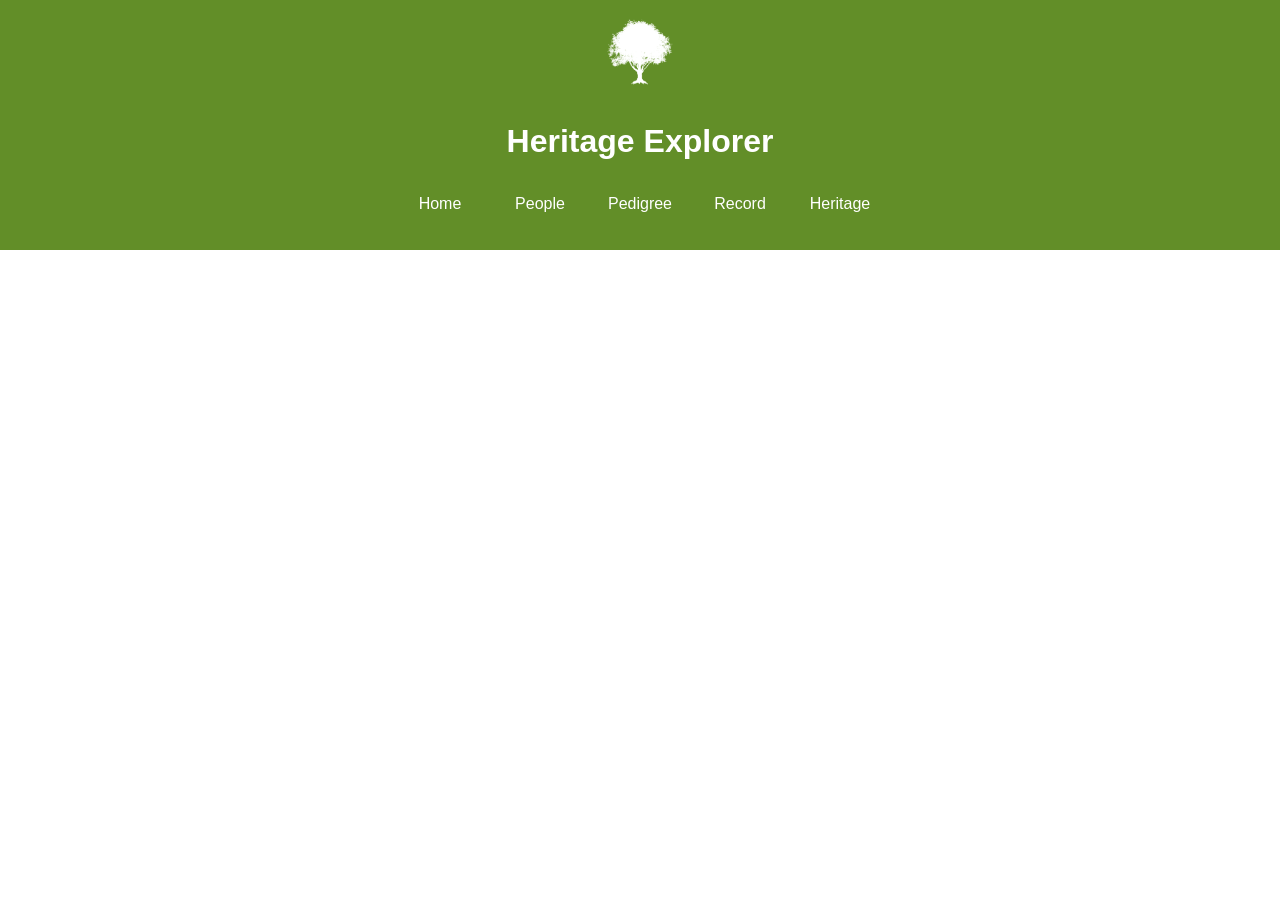
==== family-group.html @ 2cfc9a91 "changed family_group.html to family-group" ====
<!DOCTYPE html>
<html lang="en">

<head>
    <meta charset="UTF-8">
    <meta name="viewport" content="width=device-width, initial-scale=1.0">
    <title>Heritage Explorer</title>
    <link rel="stylesheet" href="styles.css">
    <script src="main.js" defer></script>
</head>

<body>
    <header>
        <img src="images/tree.png" alt="tree logo">
        <h1>Heritage Explorer</h1>
        <nav>
            <ul class="main-nav">
                <li><a href="index.html">Home</a></li>
                <li><a href="people.html">People</a></li>
                <li><a href="pedigree.html">Pedigree</a></li>
                <li><a href="family-group.html">Record</a></li>
                <li><a href="heritage.html">Heritage</a></li>
            </ul>
        </nav>
    </header>
    <main id="main-content" role="main">

    </main>
</body>

</html>
---- styles.css ----
body {
    font-family: Arial, Helvetica, sans-serif;
    margin: 0;
    padding: 0;
    line-height: 1.6;
    color: #1c6238;
}

header,
footer {
    padding: 1rem;
    text-align: center;
    background-color: #628e28;
    /*background-color: #396a1d;*/
    color: white;
}

header img {
    max-width: 70px;
    height: auto;
}

.main-nav {
    display: grid;
    grid-template-columns: 100px 100px 100px 100px 100px;
    justify-content: center;
    list-style: none;
    padding: 0;
}

.main-nav li {
    padding: 2px;
}

.main-nav a {
    text-decoration: none;
    color: white;
}

.pedigree-chart {
    padding: 1rem;
    margin: 0;
}

form {
    display: flex;
    flex-direction: column;
    border: 2px solid #a2bea6;
    border-radius: 8px;
    padding: 1rem;
}

form label {
    margin-top: 0.75rem;
    margin-bottom: 0.25rem;
    font-weight: bold;
}

form input,
form select {
    padding: 0.65rem;
    border: 1px solid #aab8c2;
    border-radius: 5px;
    font: inherit;
    background-color: #fff;
    box-sizing: border-box;
    width: 100%;
    color: #3e673b;
}

form input:focus,
form select:focus {
    outline: 2px solid #1c6238;
    outline-offset: 1px;
}

#formButton {
    padding: 1em;
    margin: 0;
    margin-top: 15px;
    background-color: #628e28;
    color: white;
}

#main-content {
    padding: 1rem;
    margin: 0;
}

.dashboard {
    display: grid;
    gap: 1rem;
}

.card {
    background-color: white;
    border: 1px solid #d1d1d1;
    border-radius: 10px;
    padding: 1rem;
    box-shadow: 2px 2px 5px rgba(0, 0, 0, .1);
}

.stats-grid {
    display: grid;
    grid-template-columns: repeat(2, 1fr);
    gap: 10px;
}

.stat-box {
    text-align: center;
    background-color: #edf4e6;
    border-radius: 10px;
    padding: .5rem;
}

.tree-preview {
    display: flex;
    flex-direction: column;
    gap: 1rem;
}

.tree-level {
    display: flex;
    justify-content: center;
    gap: 10px;
}

.tree-person {
    background: #628e28;
    color: white;
    padding: 10px;
    border-radius: 8px;
}

.tree-person {
    animation: fadeInUp 1s ease;
}

@keyframes fadeInUp {
    from {
        opacity: 0;
        transform: translateY(20px);
    }

    to {
        opacity: 1;
        transform: translateY(0);
    }
}

.donut-chart {
    width: 200px;
    height: 200px;

    background:
        conic-gradient(#628e28 0% 40%,
            #2F6F4F 40% 70%,
            #8BAA5A 70% 90%,
            #BFCC94 90% 100%);

    border-radius: 50%;
    position: relative;
}

.donut-center {
    width: 100px;
    height: 100px;
    background: white;
    border-radius: 50%;

    position: absolute;
    top: 50%;
    left: 50%;
    transform: translate(-50%, -50%);

    display: flex;
    justify-content: center;
    align-items: center;
}

.country-grid {
    display: grid;
    gap: 1rem;
}

.country-card {
    border: 1px solid #ccc;
    border-radius: 8px;
    padding: 1rem;
    cursor: pointer;
}

.country-card:hover {
    background-color: #edf4e6;
}

@media (min-width: 768px) {

    .dashboard {
        grid-template-columns: repeat(2, 1fr);
    }

    .stats-grid {
        grid-template-columns: repeat(4, 1fr);
    }

    .country-grid {
        grid-template-columns: repeat(2, 1fr);
    }
}
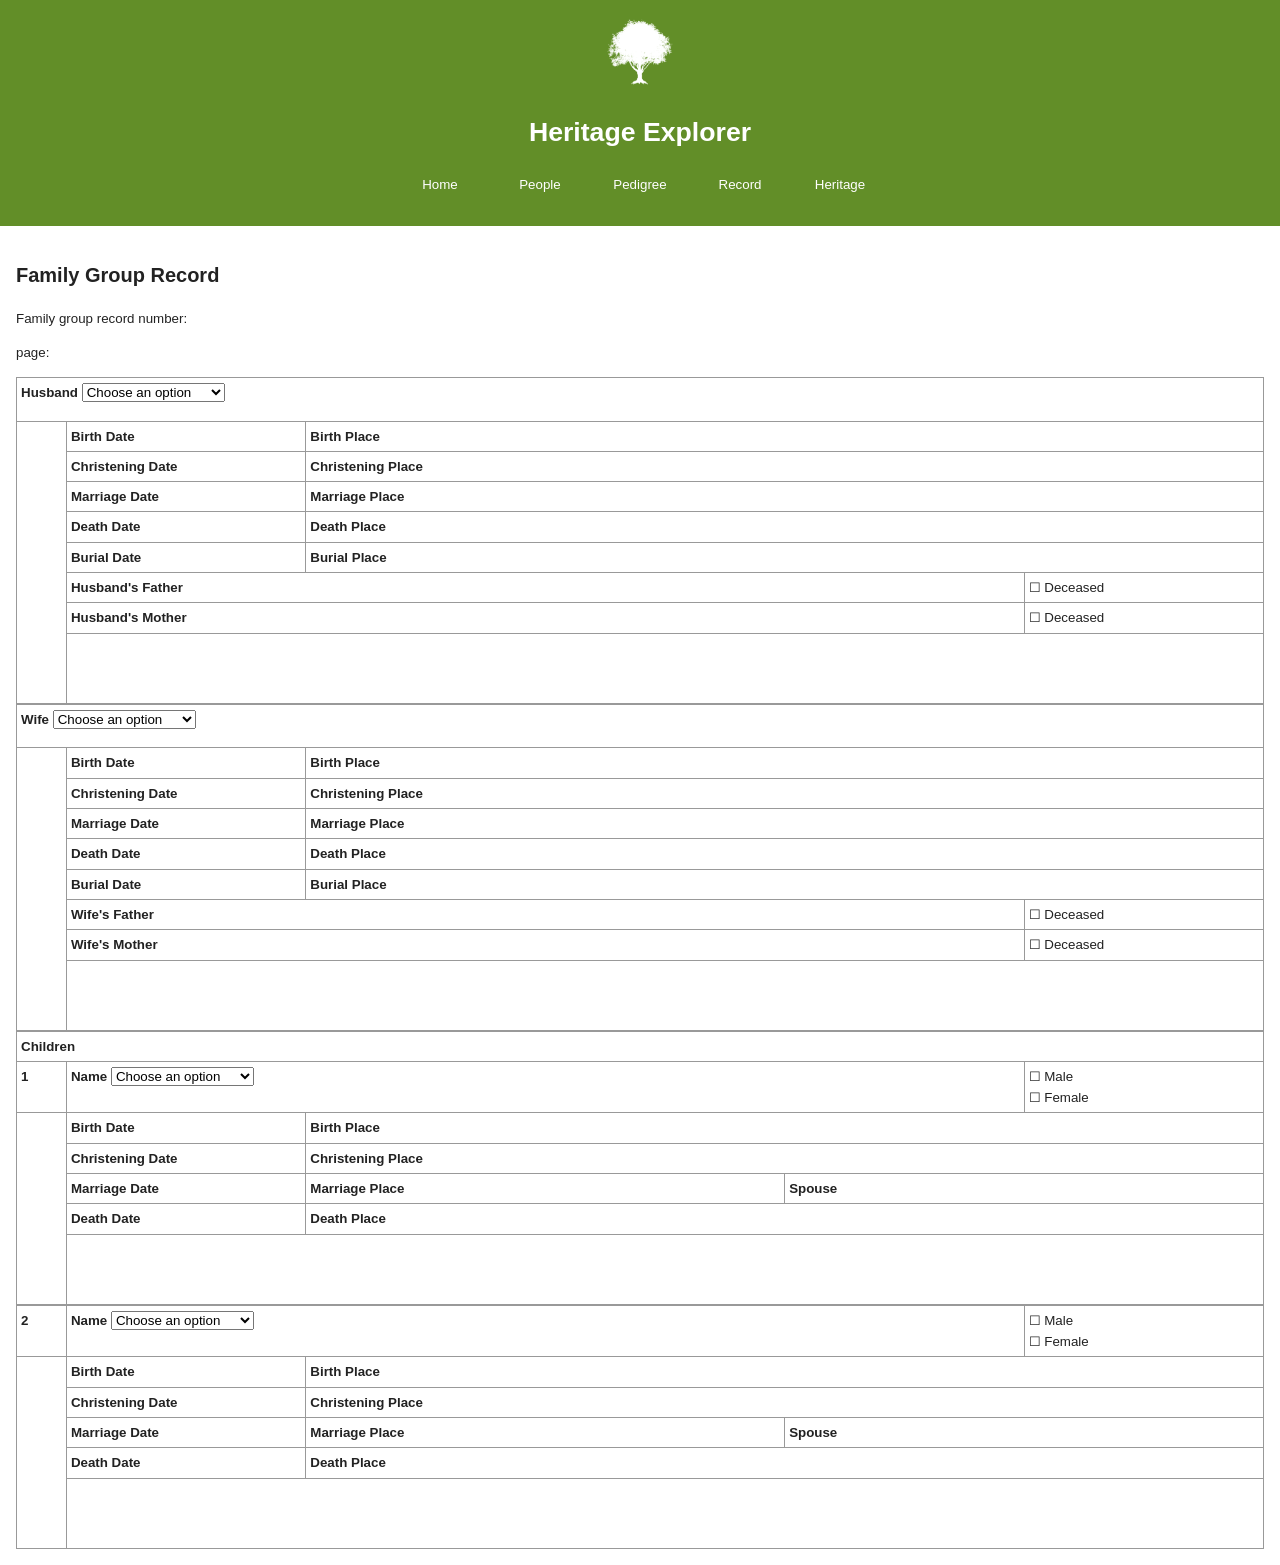
==== commit 70b168de: "Started a temporary css for the family group record page. I also created the html for the family gro" ====
--- a/family-group.html
+++ b/family-group.html
@@ -6,6 +6,7 @@
     <meta name="viewport" content="width=device-width, initial-scale=1.0">
     <title>Heritage Explorer</title>
     <link rel="stylesheet" href="styles.css">
+    <link rel="stylesheet" href="/styles/fam-group.css">
     <script src="main.js" defer></script>
 </head>
 
@@ -24,8 +25,249 @@
         </nav>
     </header>
     <main id="main-content" role="main">
+        <h2>Family Group Record</h2>
+        <section id="record-info">
+            <p>Family group record number: <span id="record-number"></span></p>
+            <p>page: <span id="page-number"></span></p>
+        </section>
+
+        <!-- HUSBAND  -->
+        <section class="husband-section">
+            <table class="husband-table" border="1">
+                    <colgroup>
+                        <col class="narrow-column">
+                        <col>
+                        <col>
+                        <col>
+                        <col>
+                        <col>
+                    </colgroup>
+                <thead>
+                    <tr>
+                        <td colspan="6">
+                            <label for="husband-choice"><strong>Husband</strong></label>
+                            <select id="husband-choice">
+                                <option value="">Choose an option</option>
+                                <option value="new">Add New Person</option>
+                                <option value="existing">Link Existing Person</option>
+                            </select>
+                            <br>
+                            <p class="name"></p>
+                        </td>
+                    </tr>
+                </thead>
+                <tbody>
+                    <tr>
+                        <td rowspan="8"></td>
+                        <td><strong>Birth Date</strong><br></td>
+                        <td colspan="4"><strong>Birth Place</strong><br></td>
+                    </tr>
+                    <tr>
+                        <td><strong>Christening Date</strong><br></td>
+                        <td colspan="4"><strong>Christening Place</strong><br></td>
+                    </tr>
+                    <tr>
+                        <td><strong>Marriage Date</strong><br></td>
+                        <td colspan="4"><strong>Marriage Place</strong><br></td>
+                    </tr>
+                    <tr>
+                        <td><strong>Death Date</strong><br></td>
+                        <td colspan="4"><strong>Death Place</strong><br></td>
+                    </tr>
+                    <tr>
+                        <td><strong>Burial Date</strong><br></td>
+                        <td colspan="4"><strong>Burial Place</strong><br></td>
+                    </tr>
+                    <tr>
+                        <td colspan="4"><strong>Husband's Father</strong><br></td>
+                        <td>☐ Deceased</td>
+                    </tr>
+                    <tr>
+                        <td colspan="4"><strong>Husband's Mother</strong><br></td>
+                        <td>☐ Deceased</td>
+                    </tr>
+                    <tr class="empty-row">
+                        <td colspan="5"></td>
+                    </tr>
+                </tbody>
+            </table>
+        </section>
+
+        <!-- WIFE -->
+         <section class="wife-section">
+            <table class="wife-table" border="1">
+                    <colgroup>
+                        <col class="narrow-column">
+                        <col>
+                        <col>
+                        <col>
+                        <col>
+                        <col>
+                    </colgroup>
+                <thead>
+                    <tr>
+                        <td colspan="6">
+                            <label for="wife-choice"><strong>Wife</strong></label>
+                            <select id="wife-choice">
+                                <option value="">Choose an option</option>
+                                <option value="new">Add New Person</option>
+                                <option value="existing">Link Existing Person</option>
+                            </select>
+                            <br>
+                            <p class="name"></p>
+                        </td>
+                    </tr>
+                </thead>
+                <tbody>
+                    <tr>
+                        <td rowspan="8"></td>
+                        <td><strong>Birth Date</strong><br></td>
+                        <td colspan="4"><strong>Birth Place</strong><br></td>
+                    </tr>
+                    <tr>
+                        <td><strong>Christening Date</strong><br></td>
+                        <td colspan="4"><strong>Christening Place</strong><br></td>
+                    </tr>
+                    <tr>
+                        <td><strong>Marriage Date</strong><br></td>
+                        <td colspan="4"><strong>Marriage Place</strong><br></td>
+                    </tr>
+                    <tr>
+                        <td><strong>Death Date</strong><br></td>
+                        <td colspan="4"><strong>Death Place</strong><br></td>
+                    </tr>
+                    <tr>
+                        <td><strong>Burial Date</strong><br></td>
+                        <td colspan="4"><strong>Burial Place</strong><br></td>
+                    </tr>
+                    <tr>
+                        <td colspan="4"><strong>Wife's Father</strong><br></td>
+                        <td>☐ Deceased</td>
+                    </tr>
+                    <tr>
+                        <td colspan="4"><strong>Wife's Mother</strong><br></td>
+                        <td>☐ Deceased</td>
+                    </tr>
+                    <tr class="empty-row">
+                        <td colspan="5"></td>
+                    </tr>
+                </tbody>
+            </table>
+        </section>
+
+        <!-- CHILD 1 -->
+        <section class="children-section">
+            <table class="children-table" border="1">
+                    <colgroup>
+                        <col class="narrow-column">
+                        <col>
+                        <col>
+                        <col>
+                        <col>
+                        <col>
+                    </colgroup>
+                <thead>
+                    <tr>
+                        <th colspan="6">Children</th>
+                    </tr>
+                    <tr>
+                        <td><strong>1</strong></td>
+                        <td colspan="4">
+                            <label for="child1-choice"><strong>Name</strong></label>
+                            <select id="child1-choice">
+                                <option value="">Choose an option</option>
+                                <option value="new">Add New Person</option>
+                                <option value="existing">Link Existing Person</option>
+                            </select>
+                            <br>
+                            <p class="name"></p>
+                        </td>
+                        <td>☐ Male<br>☐ Female</td>
+                    </tr>
+                </thead>
+                <tbody>
+                    <tr>
+                        <td rowspan="5"></td>
+                        <td><strong>Birth Date</strong><br></td>
+                        <td colspan="4"><strong>Birth Place</strong><br></td>
+                    </tr>
+                    <tr>
+                        <td><strong>Christening Date</strong><br></td>
+                        <td colspan="4"><strong>Christening Place</strong><br></td>
+                    </tr>
+                    <tr>
+                        <td><strong>Marriage Date</strong><br></td>
+                        <td colspan="2"><strong>Marriage Place</strong><br></td>
+                        <td colspan="2"><strong>Spouse</strong><br></td>
+                    </tr>
+                    <tr>
+                        <td><strong>Death Date</strong><br></td>
+                        <td colspan="4"><strong>Death Place</strong><br></td>
+                    </tr>
+
+                    <tr class="empty-row">
+                        <td colspan="5"></td>
+                    </tr>
+                </tbody>
+            </table>
+        </section>
+
+        <!-- CHILD 2 -->
+        <section class="children-section">
+            <table class="children-table" border="1">
+                    <colgroup>
+                        <col class="narrow-column">
+                        <col>
+                        <col>
+                        <col>
+                        <col>
+                        <col>
+                    </colgroup>
+                <thead>
+                    <tr>
+                        <td><strong>2</strong></td>
+                        <td colspan="4">
+                            <label for="child2-choice"><strong>Name</strong></label>
+                            <select id="child2-choice">
+                                <option value="">Choose an option</option>
+                                <option value="new">Add New Person</option>
+                                <option value="existing">Link Existing Person</option>
+                            </select>
+                            <br>
+                            <p class="name"></p>
+                        </td>
+                        <td>☐ Male<br>☐ Female</td>
+                    </tr>
+                </thead>
+                <tbody>
+                    <tr>
+                        <td rowspan="5"></td>
+                        <td><strong>Birth Date</strong><br></td>
+                        <td colspan="4"><strong>Birth Place</strong><br></td>
+                    </tr>
+                    <tr>
+                        <td><strong>Christening Date</strong><br></td>
+                        <td colspan="4"><strong>Christening Place</strong><br></td>
+                    </tr>
+                    <tr>
+                        <td><strong>Marriage Date</strong><br></td>
+                        <td colspan="2"><strong>Marriage Place</strong><br></td>
+                        <td colspan="2"><strong>Spouse</strong><br></td>
+                    </tr>
+                    <tr>
+                        <td><strong>Death Date</strong><br></td>
+                        <td colspan="4"><strong>Death Place</strong><br></td>
+                    </tr>
+
+                    <tr class="empty-row">
+                        <td colspan="5"></td>
+                    </tr>
+                </tbody>
+            </table>
+        </section>
 
     </main>
 </body>
 
-</html>+</html>
+
--- a/styles/fam-group.css
+++ b/styles/fam-group.css
@@ -0,0 +1,63 @@
+
+/* Standard US Letter paper */
+@page {
+    size: letter portrait;
+    margin: 0.4in;
+}
+
+/* General page setup */
+* {
+    box-sizing: border-box;
+}
+
+body {
+    margin: 0;
+    font-family: Arial, sans-serif;
+    font-size: 10pt;
+    color: #222;
+}
+/* Section headings */
+h3, h4 {
+    margin: 4px 0;
+}
+
+/* Tables */
+table {
+    width: 100%;
+    border-collapse: collapse;
+    table-layout: fixed;
+}
+
+th, td {
+    border: 1px solid #999;
+    padding: 4px;
+    text-align: left;
+    vertical-align: top;
+    overflow-wrap: break-word;
+}
+.narrow-column {
+    width: 4%;
+}
+.empty-row {
+    height: 70px;
+}
+
+/* Print settings */
+@media print {
+    body {
+        width: 100%;
+        font-size: 9pt;
+
+
+    select {
+        border: none;
+        appearance: none;
+        background: transparent;
+        font: inherit;
+    }
+
+    button {
+        display: none;
+    }
+}
+}
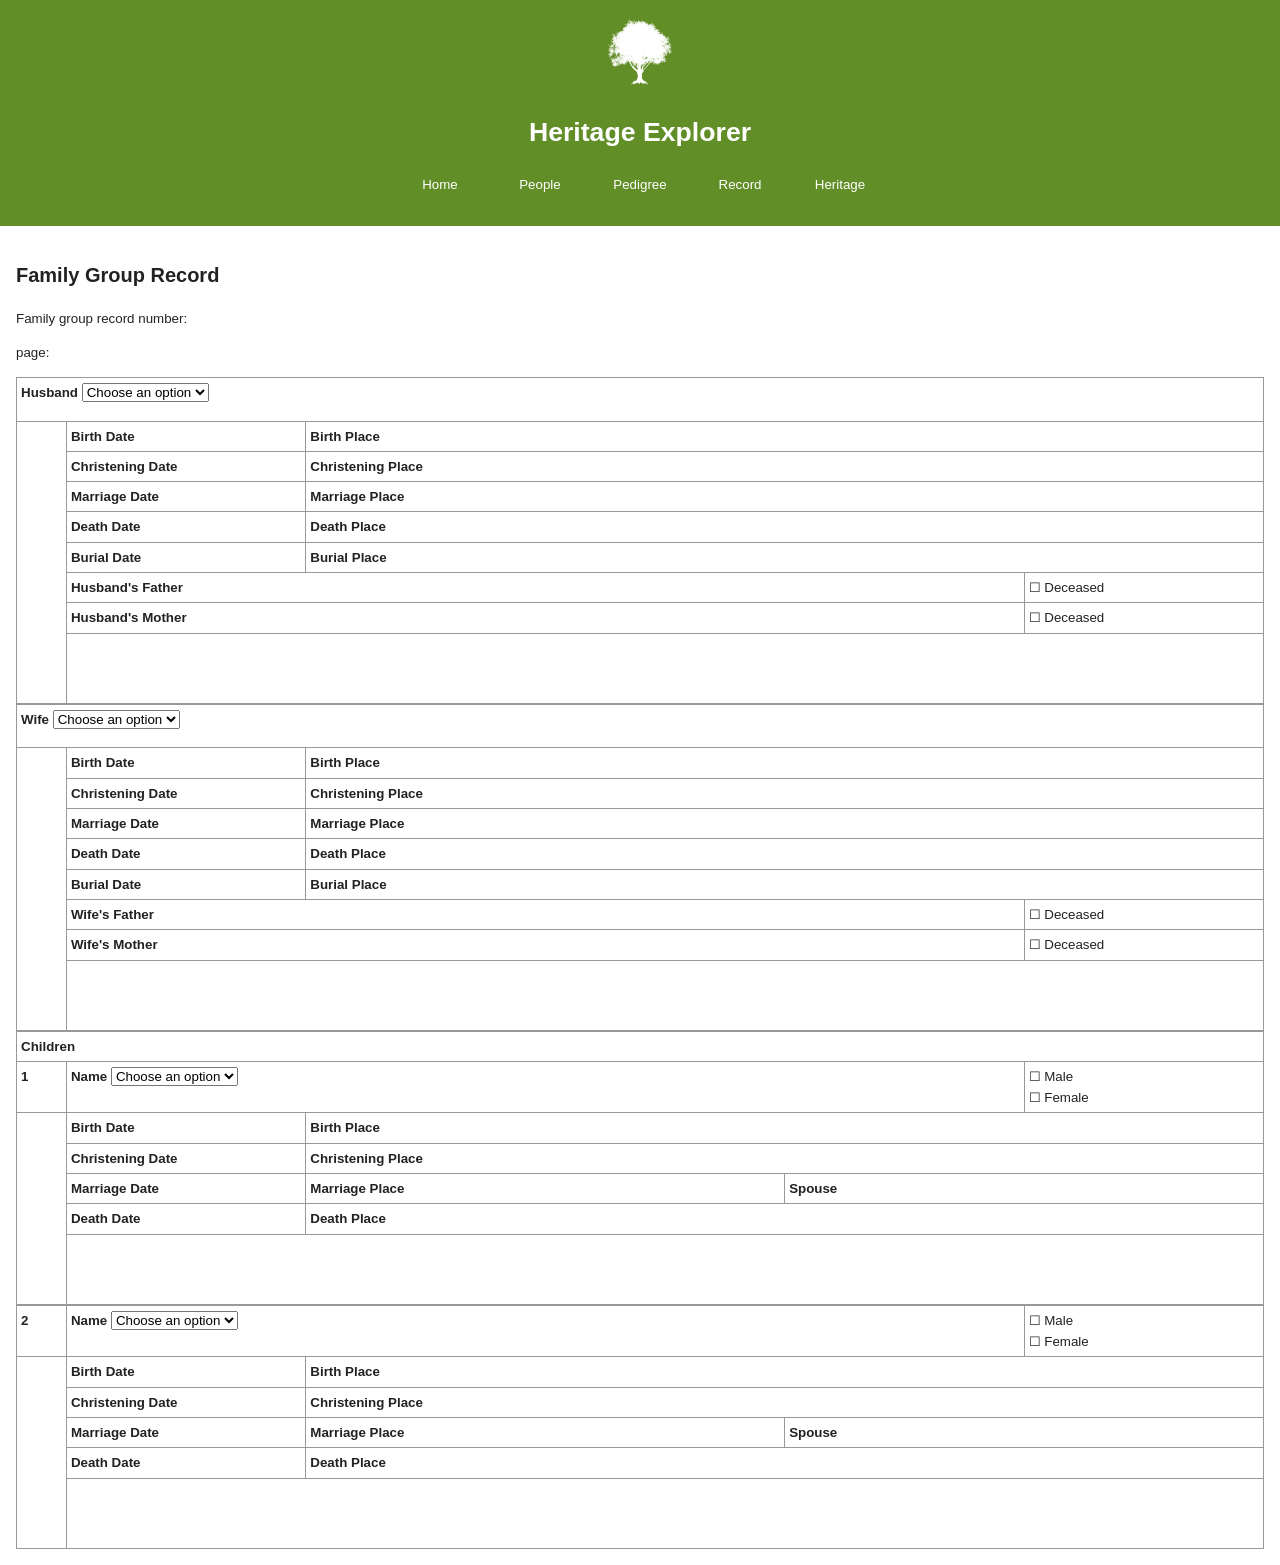
==== commit 236c3d71: "Added a javascript file and started the javascript work for the fam group record. changed how parts " ====
--- a/family-group.html
+++ b/family-group.html
@@ -8,6 +8,7 @@
     <link rel="stylesheet" href="styles.css">
     <link rel="stylesheet" href="/styles/fam-group.css">
     <script src="main.js" defer></script>
+    <script src="js/fam-group.js" defer></script>
 </head>
 
 <body>
@@ -48,19 +49,22 @@
                             <label for="husband-choice"><strong>Husband</strong></label>
                             <select id="husband-choice">
                                 <option value="">Choose an option</option>
-                                <option value="new">Add New Person</option>
-                                <option value="existing">Link Existing Person</option>
-                            </select>
-                            <br>
-                            <p class="name"></p>
+                            </select>
+                            <br>
+                            <p id="husband-name" class="name"></p>
                         </td>
                     </tr>
                 </thead>
                 <tbody>
                     <tr>
                         <td rowspan="8"></td>
-                        <td><strong>Birth Date</strong><br></td>
-                        <td colspan="4"><strong>Birth Place</strong><br></td>
+                        <td>
+                            <strong>Birth Date</strong><br>
+                            <span id="husband-birth-date"></span>
+                        </td>
+                        <td colspan="4"><strong>Birth Place</strong><br>
+                            <span id="husband-birth-country"></span>
+                        </td>
                     </tr>
                     <tr>
                         <td><strong>Christening Date</strong><br></td>
@@ -110,11 +114,9 @@
                             <label for="wife-choice"><strong>Wife</strong></label>
                             <select id="wife-choice">
                                 <option value="">Choose an option</option>
-                                <option value="new">Add New Person</option>
-                                <option value="existing">Link Existing Person</option>
-                            </select>
-                            <br>
-                            <p class="name"></p>
+                            </select>
+                            <br>
+                            <p id="wife-name" class="name"></p>
                         </td>
                     </tr>
                 </thead>
@@ -176,11 +178,9 @@
                             <label for="child1-choice"><strong>Name</strong></label>
                             <select id="child1-choice">
                                 <option value="">Choose an option</option>
-                                <option value="new">Add New Person</option>
-                                <option value="existing">Link Existing Person</option>
-                            </select>
-                            <br>
-                            <p class="name"></p>
+                            </select>
+                            <br>
+                            <p id="child1-name" class="name"></p>
                         </td>
                         <td>☐ Male<br>☐ Female</td>
                     </tr>
@@ -230,11 +230,9 @@
                             <label for="child2-choice"><strong>Name</strong></label>
                             <select id="child2-choice">
                                 <option value="">Choose an option</option>
-                                <option value="new">Add New Person</option>
-                                <option value="existing">Link Existing Person</option>
-                            </select>
-                            <br>
-                            <p class="name"></p>
+                            </select>
+                            <br>
+                            <p id="child2-name" class="name"></p>
                         </td>
                         <td>☐ Male<br>☐ Female</td>
                     </tr>
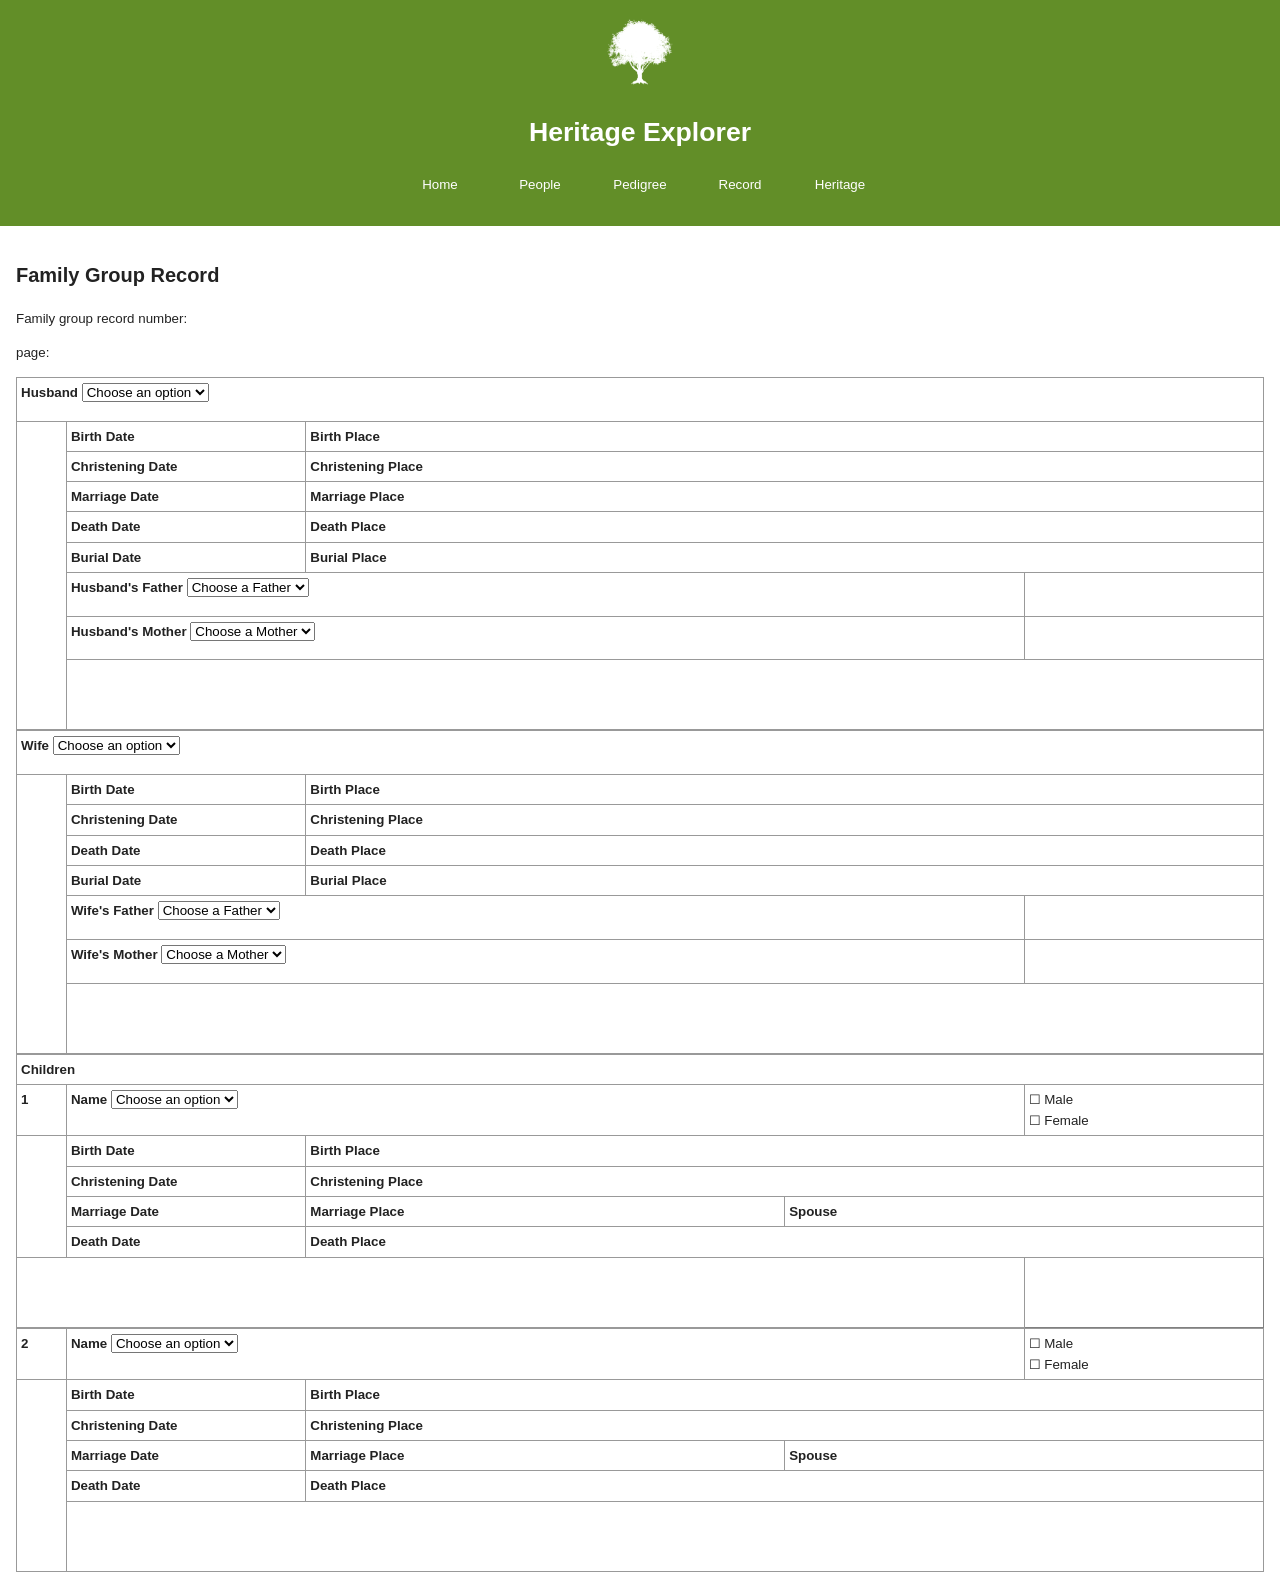
==== commit 52649308: "made changes to the table to be able to add the data from localStorage for each cell. Created a form" ====
--- a/family-group.html
+++ b/family-group.html
@@ -6,9 +6,9 @@
     <meta name="viewport" content="width=device-width, initial-scale=1.0">
     <title>Heritage Explorer</title>
     <link rel="stylesheet" href="styles.css">
-    <link rel="stylesheet" href="/styles/fam-group.css">
+    <link rel="stylesheet" href="styles/family-group.css">
     <script src="main.js" defer></script>
-    <script src="js/fam-group.js" defer></script>
+    <script src="js/family-group.js" defer></script>
 </head>
 
 <body>
@@ -67,28 +67,66 @@
                         </td>
                     </tr>
                     <tr>
-                        <td><strong>Christening Date</strong><br></td>
-                        <td colspan="4"><strong>Christening Place</strong><br></td>
-                    </tr>
-                    <tr>
-                        <td><strong>Marriage Date</strong><br></td>
-                        <td colspan="4"><strong>Marriage Place</strong><br></td>
-                    </tr>
-                    <tr>
-                        <td><strong>Death Date</strong><br></td>
-                        <td colspan="4"><strong>Death Place</strong><br></td>
-                    </tr>
-                    <tr>
-                        <td><strong>Burial Date</strong><br></td>
-                        <td colspan="4"><strong>Burial Place</strong><br></td>
-                    </tr>
-                    <tr>
-                        <td colspan="4"><strong>Husband's Father</strong><br></td>
-                        <td>☐ Deceased</td>
-                    </tr>
-                    <tr>
-                        <td colspan="4"><strong>Husband's Mother</strong><br></td>
-                        <td>☐ Deceased</td>
+                        <td>
+                            <strong>Christening Date</strong><br>
+                            <span id="husband-christening-date"></span>
+                        </td>
+                        <td colspan="4">
+                            <strong>Christening Place</strong><br>
+                            <span id="husband-christening-place"></span>
+                        </td>
+                    </tr>
+                    <tr>
+                        <td>
+                            <strong>Marriage Date</strong><br>
+                            <span id="husband-marriage-date"></span>
+                        </td>
+                        <td colspan="4">
+                            <strong>Marriage Place</strong><br>
+                            <span id="husband-marriage-place"></span>
+                        </td>
+                    </tr>
+                    <tr>
+                        <td>
+                            <strong>Death Date</strong><br>
+                            <span id="husband-death-date"></span>
+                        </td>
+                        <td colspan="4">
+                            <strong>Death Place</strong><br>
+                            <span id="husband-death-place"></span>
+                        </td>
+                    </tr>
+                    <tr>
+                        <td>
+                            <strong>Burial Date</strong><br>
+                            <span id="husband-burial-date"></span>
+                        </td>
+                        <td colspan="4">
+                            <strong>Burial Place</strong><br>
+                            <span id="husband-burial-place"></span>
+                        </td>
+                    </tr>
+                    <tr>
+                        <td colspan="4">
+                            <label for="husband-father-choice"><strong>Husband's Father</strong></label>
+                            <select id="husband-father-choice">
+                                <option value="">Choose a Father</option>
+                            </select>
+                            <br>
+                            <p id="husband-father-name" class="name"></p>
+                        </td>
+                        <td><span id="husband-father-status"></span></td>
+                    </tr>
+                    <tr>
+                        <td colspan="4">
+                            <label for="husband-mother-choice"><strong>Husband's Mother</strong></label>
+                            <select id="husband-mother-choice">
+                                <option value="">Choose a Mother</option>
+                            </select>
+                            <br>
+                            <p id="husband-mother-name" class="name"></p>
+                        </td>
+                        <td><span id="husband-mother-status"></span></td>
                     </tr>
                     <tr class="empty-row">
                         <td colspan="5"></td>
@@ -123,32 +161,65 @@
                 <tbody>
                     <tr>
                         <td rowspan="8"></td>
-                        <td><strong>Birth Date</strong><br></td>
-                        <td colspan="4"><strong>Birth Place</strong><br></td>
-                    </tr>
-                    <tr>
-                        <td><strong>Christening Date</strong><br></td>
-                        <td colspan="4"><strong>Christening Place</strong><br></td>
-                    </tr>
-                    <tr>
-                        <td><strong>Marriage Date</strong><br></td>
-                        <td colspan="4"><strong>Marriage Place</strong><br></td>
-                    </tr>
-                    <tr>
-                        <td><strong>Death Date</strong><br></td>
-                        <td colspan="4"><strong>Death Place</strong><br></td>
-                    </tr>
-                    <tr>
-                        <td><strong>Burial Date</strong><br></td>
-                        <td colspan="4"><strong>Burial Place</strong><br></td>
-                    </tr>
-                    <tr>
-                        <td colspan="4"><strong>Wife's Father</strong><br></td>
-                        <td>☐ Deceased</td>
-                    </tr>
-                    <tr>
-                        <td colspan="4"><strong>Wife's Mother</strong><br></td>
-                        <td>☐ Deceased</td>
+                        <td>
+                            <strong>Birth Date</strong><br>
+                            <span id="wife-birth-date"></span>
+                        </td>
+                        <td colspan="4"><strong>Birth Place</strong><br>
+                            <span id="wife-birth-country"></span>
+                        </td>
+                    </tr>
+                    <tr>
+                        <td>
+                            <strong>Christening Date</strong><br>
+                            <span id="wife-christening-date"></span>
+                        </td>
+                        <td colspan="4">
+                            <strong>Christening Place</strong><br>
+                            <span id="wife-christening-place"></span>
+                        </td>
+                    </tr>
+                    <tr>
+                        <td>
+                            <strong>Death Date</strong><br>
+                            <span id="wife-death-date"></span>
+                        </td>
+                        <td colspan="4">
+                            <strong>Death Place</strong><br>
+                            <span id="wife-death-place"></span>
+                        </td>
+                    </tr>
+                    <tr>
+                        <td>
+                            <strong>Burial Date</strong><br>
+                            <span id="wife-burial-date"></span>
+                        </td>
+                        <td colspan="4">
+                            <strong>Burial Place</strong><br>
+                            <span id="wife-burial-place"></span>
+                        </td>
+                    </tr>
+                    <tr>
+                        <td colspan="4">
+                            <label for="wife-father-choice"><strong>Wife's Father</strong></label>
+                            <select id="wife-father-choice">
+                                <option value="">Choose a Father</option>
+                            </select>
+                            <br>
+                            <p id="wife-father-name" class="name"></p>
+                        </td>
+                        <td><span id="wife-father-status"></span></td>
+                    </tr>
+                    <tr>
+                        <td colspan="4">
+                            <label for="wife-mother-choice"><strong>Wife's Mother</strong></label>
+                            <select id="wife-mother-choice">
+                                <option value="">Choose a Mother</option>
+                            </select>
+                            <br>
+                            <p id="wife-mother-name" class="name"></p>
+                        </td>
+                        <td><span id="wife-mother-status"></span></td>
                     </tr>
                     <tr class="empty-row">
                         <td colspan="5"></td>
@@ -182,27 +253,53 @@
                             <br>
                             <p id="child1-name" class="name"></p>
                         </td>
-                        <td>☐ Male<br>☐ Female</td>
+                        <td id="child1-gender">☐ Male<br>☐ Female</td>
                     </tr>
                 </thead>
                 <tbody>
                     <tr>
                         <td rowspan="5"></td>
-                        <td><strong>Birth Date</strong><br></td>
-                        <td colspan="4"><strong>Birth Place</strong><br></td>
-                    </tr>
-                    <tr>
-                        <td><strong>Christening Date</strong><br></td>
-                        <td colspan="4"><strong>Christening Place</strong><br></td>
-                    </tr>
-                    <tr>
-                        <td><strong>Marriage Date</strong><br></td>
-                        <td colspan="2"><strong>Marriage Place</strong><br></td>
-                        <td colspan="2"><strong>Spouse</strong><br></td>
-                    </tr>
-                    <tr>
-                        <td><strong>Death Date</strong><br></td>
-                        <td colspan="4"><strong>Death Place</strong><br></td>
+                        <td>
+                            <strong>Birth Date</strong><br>
+                            <span id="child1-birth-date"></span>
+                        </td>
+                        <td colspan="4"><strong>Birth Place</strong><br>
+                            <span id="child1-birth-country"></span>
+                        </td>
+                    </tr>
+                    <tr>
+                        <td>
+                            <strong>Christening Date</strong><br>
+                            <span id="child1-christening-date"></span>
+                        </td>
+                        <td colspan="4">
+                            <strong>Christening Place</strong><br>
+                            <span id="child1-christening-place"></span>
+                        </td>
+                    <tr>
+                        <td>
+                            <strong>Marriage Date</strong><br>
+                            <span id="child1-marriage-date"></span>
+                        </td>
+                        <td colspan="2">
+                            <strong>Marriage Place</strong><br>
+                            <span id="child1-marriage-place"></span>
+                        </td>
+                        <td colspan="2">
+                            <strong>Spouse</strong><br>
+                            <span id="child1-spouse"></span>
+                        </td>
+                    </tr>
+                    <tr>
+                    <tr>
+                        <td>
+                            <strong>Death Date</strong><br>
+                            <span id="child1-death-date"></span>
+                        </td>
+                        <td colspan="4">
+                            <strong>Death Place</strong><br>
+                            <span id="child1-death-place"></span>
+                        </td>
                     </tr>
 
                     <tr class="empty-row">
@@ -234,27 +331,53 @@
                             <br>
                             <p id="child2-name" class="name"></p>
                         </td>
-                        <td>☐ Male<br>☐ Female</td>
+                        <td id="child2-gender">☐ Male<br>☐ Female</td>
                     </tr>
                 </thead>
                 <tbody>
                     <tr>
                         <td rowspan="5"></td>
-                        <td><strong>Birth Date</strong><br></td>
-                        <td colspan="4"><strong>Birth Place</strong><br></td>
-                    </tr>
-                    <tr>
-                        <td><strong>Christening Date</strong><br></td>
-                        <td colspan="4"><strong>Christening Place</strong><br></td>
-                    </tr>
-                    <tr>
-                        <td><strong>Marriage Date</strong><br></td>
-                        <td colspan="2"><strong>Marriage Place</strong><br></td>
-                        <td colspan="2"><strong>Spouse</strong><br></td>
-                    </tr>
-                    <tr>
-                        <td><strong>Death Date</strong><br></td>
-                        <td colspan="4"><strong>Death Place</strong><br></td>
+                        <td>
+                            <strong>Birth Date</strong><br>
+                            <span id="child2-birth-date"></span>
+                        </td>
+                        <td colspan="4"><strong>Birth Place</strong><br>
+                            <span id="child2-birth-country"></span>
+                        </td>
+                    </tr>
+                    <tr>
+                        <td>
+                            <strong>Christening Date</strong><br>
+                            <span id="child2-christening-date"></span>
+                        </td>
+                        <td colspan="4">
+                            <strong>Christening Place</strong><br>
+                            <span id="child2-christening-place"></span>
+                        </td>
+                    </tr>
+                    <tr>
+                        <td>
+                            <strong>Marriage Date</strong><br>
+                            <span id="child2-marriage-date"></span>
+                        </td>
+                        <td colspan="2">
+                            <strong>Marriage Place</strong><br>
+                            <span id="child2-marriage-place"></span>
+                        </td>
+                        <td colspan="2">
+                            <strong>Spouse</strong><br>
+                            <span id="child2-spouse"></span>
+                        </td>
+                    </tr>
+                    <tr>
+                        <td>
+                            <strong>Death Date</strong><br>
+                            <span id="child2-death-date"></span>
+                        </td>
+                        <td colspan="4">
+                            <strong>Death Place</strong><br>
+                            <span id="child2-death-place"></span>
+                        </td>
                     </tr>
 
                     <tr class="empty-row">
--- a/styles/family-group.css
+++ b/styles/family-group.css
@@ -0,0 +1,63 @@
+
+/* Standard US Letter paper */
+@page {
+    size: letter portrait;
+    margin: 0.4in;
+}
+
+/* General page setup */
+* {
+    box-sizing: border-box;
+}
+
+body {
+    margin: 0;
+    font-family: Arial, sans-serif;
+    font-size: 10pt;
+    color: #222;
+}
+/* Section headings */
+h3, h4 {
+    margin: 4px 0;
+}
+
+/* Tables */
+table {
+    width: 100%;
+    border-collapse: collapse;
+    table-layout: fixed;
+}
+
+th, td {
+    border: 1px solid #999;
+    padding: 4px;
+    text-align: left;
+    vertical-align: top;
+    overflow-wrap: break-word;
+}
+.narrow-column {
+    width: 4%;
+}
+.empty-row {
+    height: 70px;
+}
+
+/* Print settings */
+@media print {
+    body {
+        width: 100%;
+        font-size: 9pt;
+
+
+    select {
+        border: none;
+        appearance: none;
+        background: transparent;
+        font: inherit;
+    }
+
+    button {
+        display: none;
+    }
+}
+}
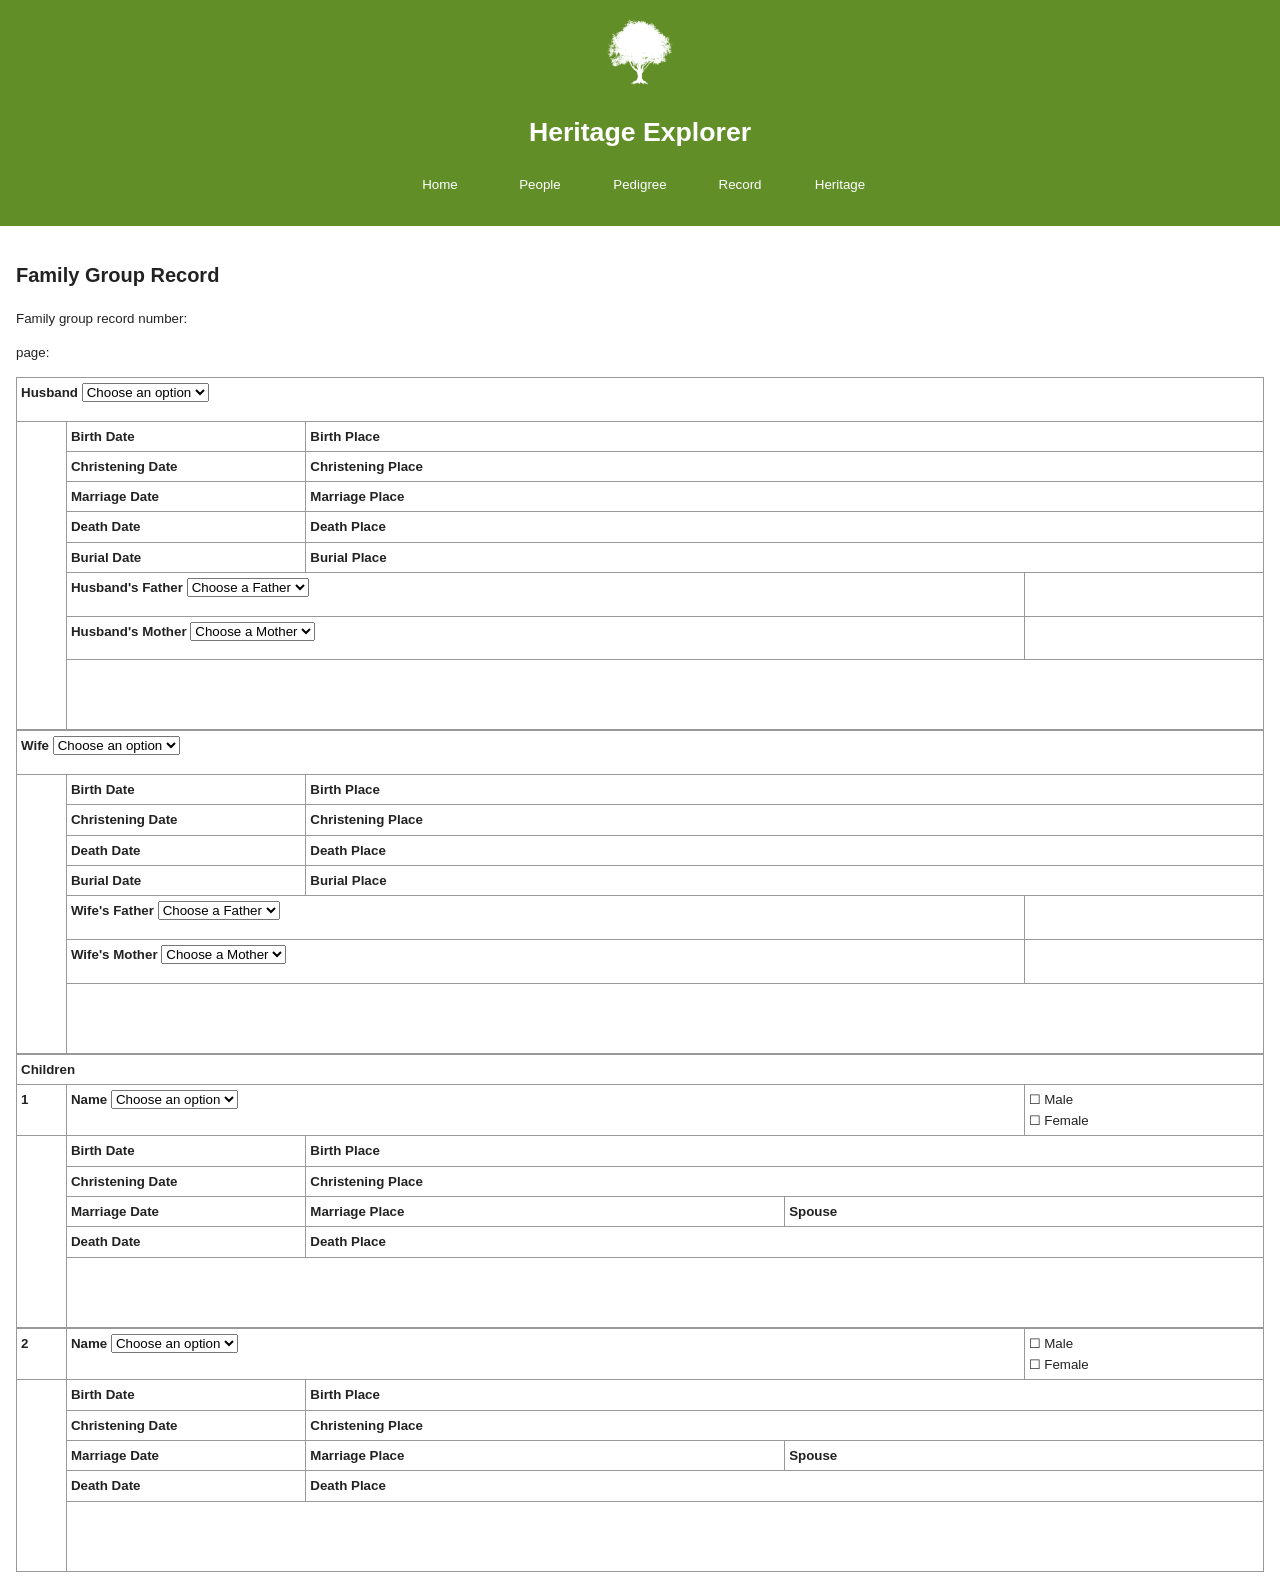
==== commit f0debb61: "moved the button inside the form and changed the rowspan for the wife and fixt closing and opening t" ====
--- a/family-group.html
+++ b/family-group.html
@@ -160,7 +160,7 @@
                 </thead>
                 <tbody>
                     <tr>
-                        <td rowspan="8"></td>
+                        <td rowspan="7"></td>
                         <td>
                             <strong>Birth Date</strong><br>
                             <span id="wife-birth-date"></span>
@@ -276,6 +276,7 @@
                             <strong>Christening Place</strong><br>
                             <span id="child1-christening-place"></span>
                         </td>
+                    </tr>
                     <tr>
                         <td>
                             <strong>Marriage Date</strong><br>
@@ -290,7 +291,7 @@
                             <span id="child1-spouse"></span>
                         </td>
                     </tr>
-                    <tr>
+                    
                     <tr>
                         <td>
                             <strong>Death Date</strong><br>
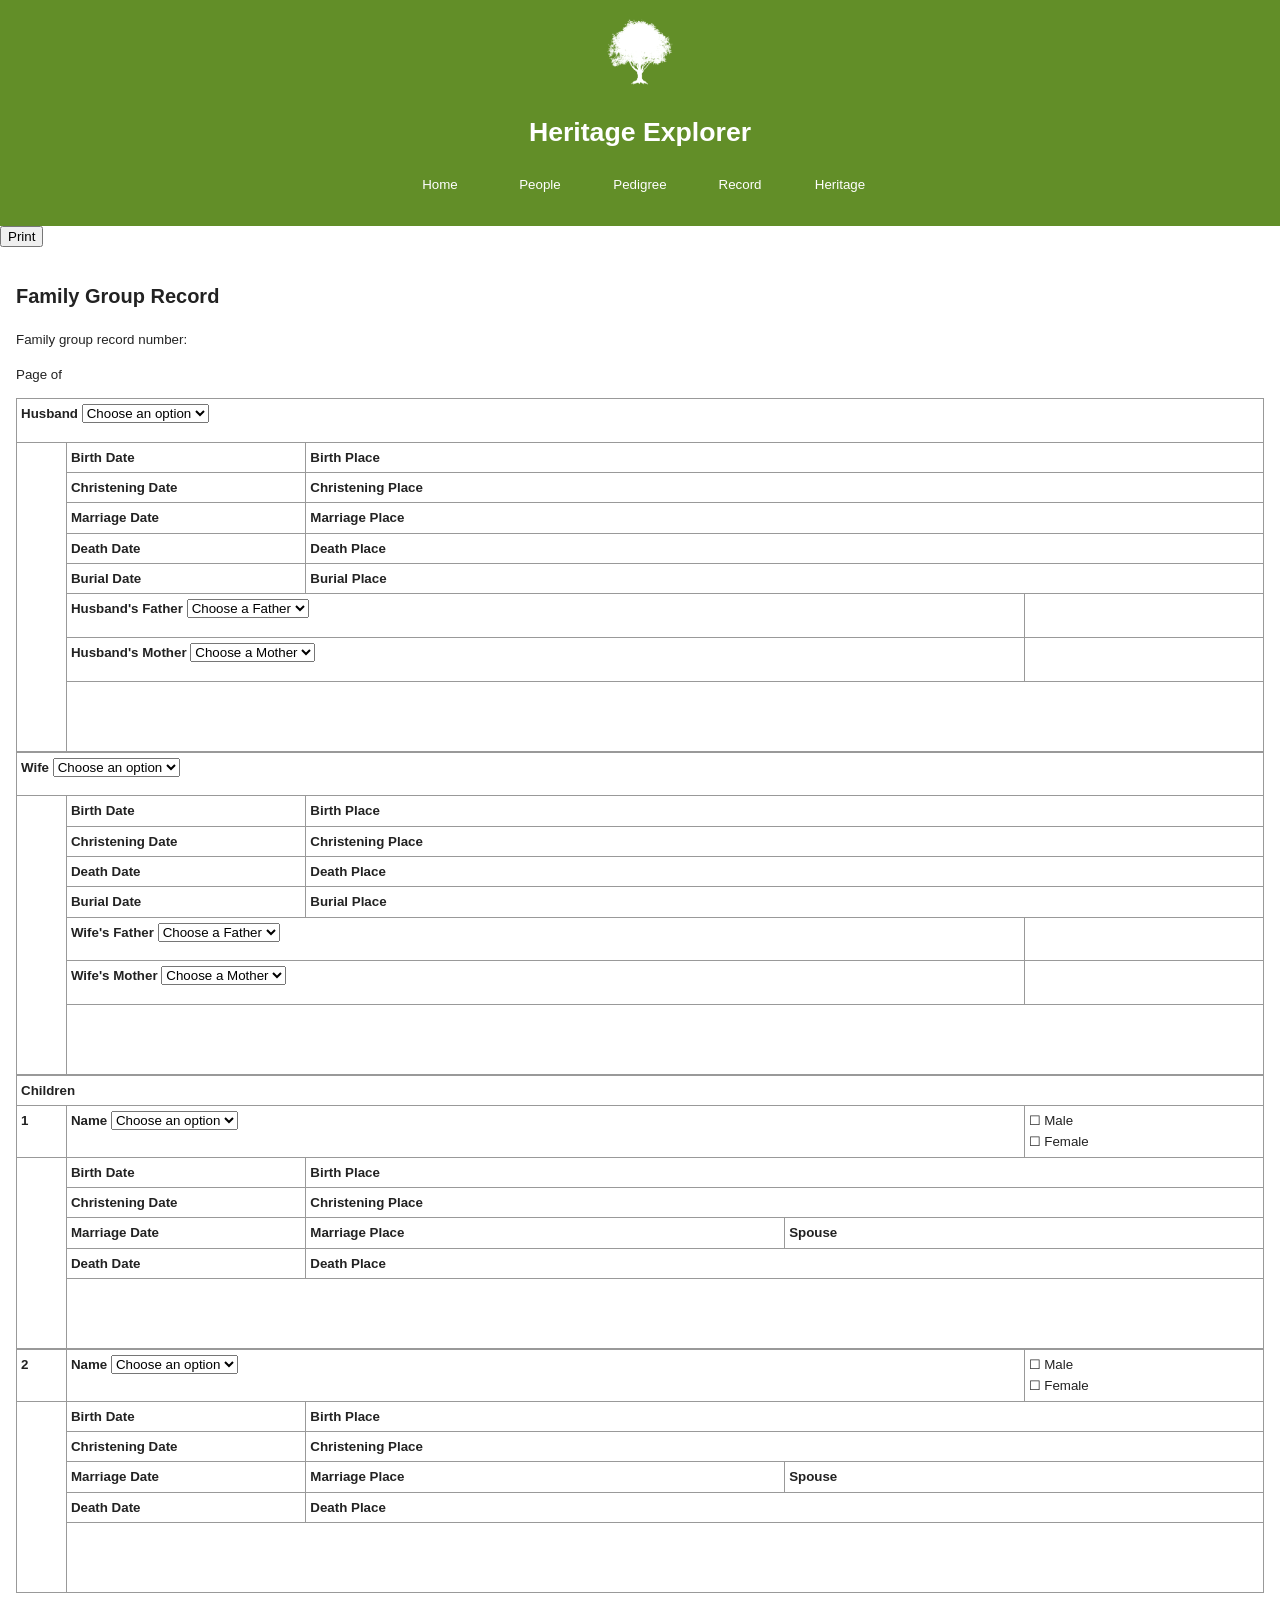
==== commit 5074a1af: "Added some css to get the record page to print better. Added a print button and span" ====
--- a/family-group.html
+++ b/family-group.html
@@ -25,12 +25,15 @@
             </ul>
         </nav>
     </header>
+    <button id="print-record">Print</button>
     <main id="main-content" role="main">
-        <h2>Family Group Record</h2>
-        <section id="record-info">
-            <p>Family group record number: <span id="record-number"></span></p>
-            <p>page: <span id="page-number"></span></p>
-        </section>
+        <div class="record-heading">
+            <h2>Family Group Record</h2>
+            <section id="record-info">
+                <p>Family group record number: <span id="record-number"></span></p>
+                <p>Page <span id="page-number"></span> of <span id="total-pages"></span></p>
+            </section>
+        </div>
 
         <!-- HUSBAND  -->
         <section class="husband-section">
--- a/styles/family-group.css
+++ b/styles/family-group.css
@@ -35,6 +35,7 @@
     vertical-align: top;
     overflow-wrap: break-word;
 }
+
 .narrow-column {
     width: 4%;
 }
@@ -45,19 +46,45 @@
 /* Print settings */
 @media print {
     body {
+        font-size: 9pt;
+    }
+    .record-heading {
+        display: flex;
+        flex-direction: row;
+        justify-content: flex-start;
+        align-items: center;
+        gap: 15px;
         width: 100%;
-        font-size: 9pt;
-
-
-    select {
-        border: none;
-        appearance: none;
-        background: transparent;
-        font: inherit;
     }
 
-    button {
+    #record-info {
+        display: flex;
+        flex-direction: row;
+        justify-content: flex-start;
+        align-items: center;
+        gap: 15px;
+        margin: 0;
+        padding: 0;
+    }
+
+    #record-info p {
+        margin: 0;
+        white-space: nowrap;
+    }
+
+    .record-heading h2 {
+        margin: 0;
+        white-space: nowrap;
+    }
+    header,
+    #print-record {
         display: none;
     }
-}
+    select,
+    label[for] {
+        display: none;
+    }
+    .empty-row {
+    height: 20px;
+    }
 }
